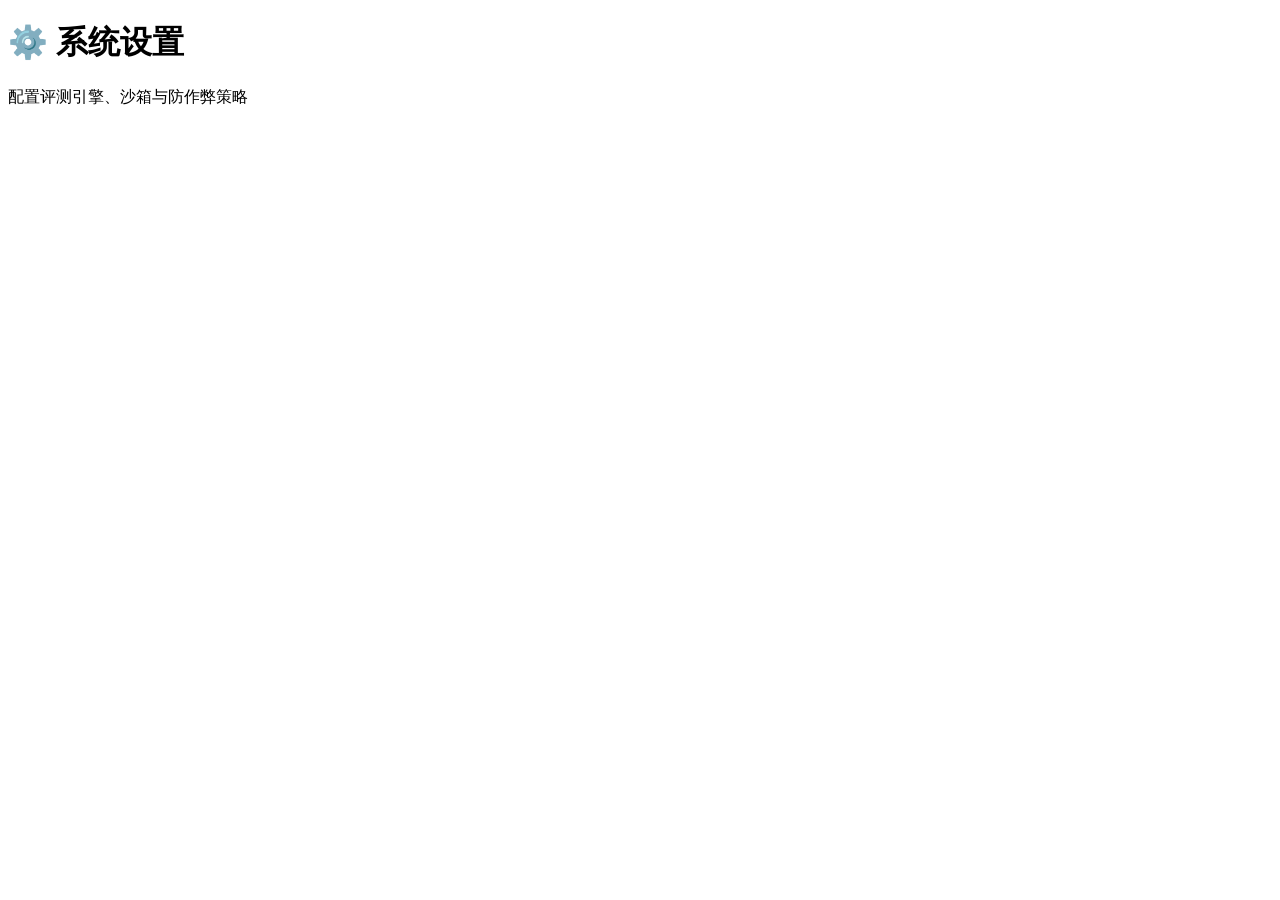
==== frontend/settings.html @ 3267904b "Initial commit" ====
<!DOCTYPE html>
<html lang="zh-CN">
<head>
  <meta charset="UTF-8">
  <meta name="viewport" content="width=device-width, initial-scale=1.0">
  <title>系统设置 - 在线代码评测与竞赛系统</title>
  <link rel="stylesheet" href="/assets/app.css">
</head>
<body>
  <div id="nav"></div>

  <div class="container" style="max-width:760px">
    <div class="page-head">
      <div>
        <h1>⚙️ 系统设置</h1>
        <div class="sub">配置评测引擎、沙箱与防作弊策略</div>
      </div>
    </div>

    <div id="body"></div>
  </div>

  <script src="/assets/app.js"></script>
  <script>
    OJ.boot("settings");

    async function load() {
      const box = OJ.el("body");
      if (!OJ.isAdmin()) { box.innerHTML = `<div class="card"><div class="empty">需要管理员权限</div></div>`; return; }
      let s;
      try { s = await OJ.api("/settings"); }
      catch (e) { box.innerHTML = `<div class="card"><div class="empty">${OJ.esc(e.message)}</div></div>`; return; }
      const j = s.judge || {}, a = s.anti_cheat || {}, r = s.ranking || {};
      box.innerHTML = `
        <div class="card">
          <div class="card-title">基本信息</div>
          <div class="form-group"><label>系统名称</label><input id="site_name" value="${OJ.esc(s.site_name)}"></div>
          <div class="form-group"><label style="font-weight:400"><input type="checkbox" id="reg_allow" ${s.registration && s.registration.allow ? "checked" : ""}> 允许开放注册</label></div>
        </div>

        <div class="card">
          <div class="card-title">评测引擎 <span class="hint">当前沙箱：${OJ.esc(s._sandbox || "auto")}</span></div>
          <div class="form-row">
            <div class="form-group"><label>最大并发评测数</label><input type="number" id="max_conc" value="${j.max_concurrent ?? 4}" min="1" max="32"></div>
            <div class="form-group"><label>沙箱后端</label>
              <select id="sandbox">
                <option value="auto" ${j.sandbox === "auto" ? "selected" : ""}>自动（优先 Docker）</option>
                <option value="docker" ${j.sandbox === "docker" ? "selected" : ""}>Docker 容器</option>
                <option value="native" ${j.sandbox === "native" ? "selected" : ""}>原生子进程</option>
              </select></div>
          </div>
          <div class="form-row-3">
            <div class="form-group"><label>默认时间限制 (ms)</label><input type="number" id="def_time" value="${j.default_time_limit_ms ?? 1000}" min="100"></div>
            <div class="form-group"><label>默认内存限制 (KB)</label><input type="number" id="def_mem" value="${j.default_memory_limit_kb ?? 65536}" min="16384"></div>
            <div class="form-group"><label>编译超时 (ms)</label><input type="number" id="compile_to" value="${j.compile_timeout_ms ?? 15000}" min="1000"></div>
          </div>
        </div>

        <div class="card">
          <div class="card-title">防作弊检测</div>
          <div class="form-group"><label style="font-weight:400"><input type="checkbox" id="ac_enabled" ${a.enabled !== false ? "checked" : ""}> 启用代码相似度检测</label></div>
          <div class="form-group"><label>相似度阈值 (0~1)</label><input type="number" id="ac_threshold" value="${a.similarity_threshold ?? 0.9}" min="0.5" max="1" step="0.01"></div>
        </div>

        <div class="card">
          <div class="card-title">排行榜</div>
          <div class="form-group"><label>ACM 错误提交罚时（秒）</label><input type="number" id="penalty" value="${r.penalty_seconds ?? 1200}" min="0"></div>
        </div>

        <button class="btn btn-primary btn-lg" style="width:100%" onclick="save()">💾 保存设置</button>`;
    }

    async function save() {
      const body = {
        site_name: document.getElementById("site_name").value.trim(),
        registration: { allow: document.getElementById("reg_allow").checked },
        judge: {
          max_concurrent: parseInt(document.getElementById("max_conc").value, 10) || 4,
          sandbox: document.getElementById("sandbox").value,
          default_time_limit_ms: parseInt(document.getElementById("def_time").value, 10) || 1000,
          default_memory_limit_kb: parseInt(document.getElementById("def_mem").value, 10) || 65536,
          compile_timeout_ms: parseInt(document.getElementById("compile_to").value, 10) || 15000,
        },
        anti_cheat: {
          enabled: document.getElementById("ac_enabled").checked,
          similarity_threshold: parseFloat(document.getElementById("ac_threshold").value) || 0.9,
        },
        ranking: { penalty_seconds: parseInt(document.getElementById("penalty").value, 10) || 1200 },
      };
      try { await OJ.api("/settings", { method: "PUT", body }); OJ.toast("设置已保存", "success"); load(); }
      catch (e) { OJ.toast(e.message, "error"); }
    }

    load();
  </script>
</body>
</html>
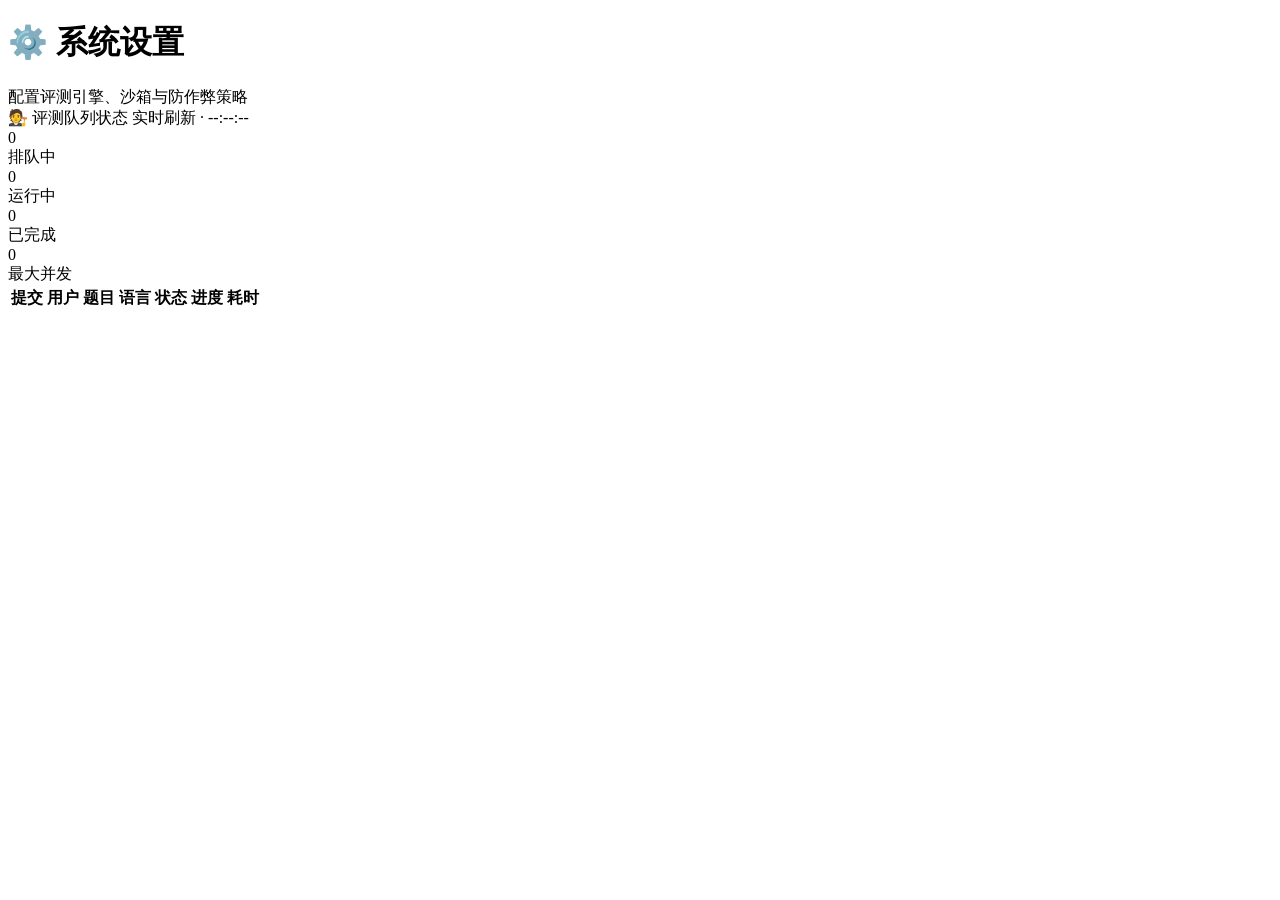
==== commit 925ce70e: "A RESULT" ====
--- a/frontend/settings.html
+++ b/frontend/settings.html
@@ -17,12 +17,113 @@
       </div>
     </div>
 
+    <div id="queueCard" class="hidden">
+      <div class="card queue-card">
+        <div class="card-title">
+          <span>🧑‍⚖️ 评测队列状态</span>
+          <span class="hint">
+            <span class="live-dot"></span>实时刷新 · <span id="queueUpdated">--:--:--</span>
+          </span>
+        </div>
+        <div class="stat-grid queue-stats">
+          <div class="stat-card queue-pending"><div class="val" id="qPending">0</div><div class="lbl">排队中</div></div>
+          <div class="stat-card queue-running"><div class="val" id="qRunning">0</div><div class="lbl">运行中</div></div>
+          <div class="stat-card queue-finished"><div class="val" id="qFinished">0</div><div class="lbl">已完成</div></div>
+          <div class="stat-card"><div class="val" id="qMax">0</div><div class="lbl">最大并发</div></div>
+        </div>
+        <div class="table-wrap">
+          <table>
+            <thead>
+              <tr>
+                <th>提交</th><th>用户</th><th>题目</th><th>语言</th>
+                <th class="text-center">状态</th><th class="text-center">进度</th>
+                <th class="text-right">耗时</th>
+              </tr>
+            </thead>
+            <tbody id="queueBody"></tbody>
+          </table>
+        </div>
+      </div>
+    </div>
+
     <div id="body"></div>
   </div>
 
   <script src="/assets/app.js"></script>
   <script>
     OJ.boot("settings");
+
+    /* ---------- 实时评测队列（仅管理员） ---------- */
+    let queueTimer = null;
+    const queueCard = document.getElementById("queueCard");
+
+    function shortId(id) { return id ? id.slice(-8) : ""; }
+
+    function fmtElapsed(ms) {
+      if (ms < 1000) return ms + " ms";
+      const s = ms / 1000;
+      if (s < 60) return s.toFixed(1) + " 秒";
+      return Math.floor(s / 60) + " 分 " + Math.floor(s % 60) + " 秒";
+    }
+
+    async function refreshQueue() {
+      // 页面切到后台时不请求，回来后立即刷新一次
+      if (document.hidden) return;
+      let q;
+      try { q = await OJ.api("/submissions/queue"); }
+      catch (e) {
+        OJ.el("queueUpdated").textContent = "刷新失败：" + e.message;
+        return;
+      }
+      OJ.el("qPending").textContent = q.pending;
+      OJ.el("qRunning").textContent = q.running;
+      OJ.el("qFinished").textContent = q.finished;
+      OJ.el("qMax").textContent = q.max_concurrent;
+      OJ.el("queueUpdated").textContent = "最近更新 " + new Date().toLocaleTimeString();
+
+      const tbody = OJ.el("queueBody");
+      if (!q.items.length) {
+        // 没有任何提交排队：显示空闲状态而不是空白
+        tbody.innerHTML = `<tr><td colspan="7">
+          <div class="queue-idle">😴 评测队列空闲，当前没有排队或运行中的提交</div>
+        </td></tr>`;
+        return;
+      }
+      tbody.innerHTML = q.items.map(it => {
+        const isRun = it.status === "JUDGING";
+        const progress = isRun
+          ? (it.total_cases > 0
+              ? `${it.done_cases}/${it.total_cases} 测试点`
+              : OJ.esc(it.stage || "运行中"))
+          : '<span class="muted">等待评测</span>';
+        const stage = isRun
+          ? `<div class="queue-stage">${OJ.esc(it.stage || "")}</div>` : "";
+        const badge = isRun
+          ? '<span class="badge JUDGING pulse">运行中</span>'
+          : '<span class="badge PENDING">排队中</span>';
+        return `
+          <tr>
+            <td class="mono muted" title="${OJ.esc(it.id)}">${OJ.esc(shortId(it.id))}</td>
+            <td>${OJ.esc(it.nickname || it.username)}</td>
+            <td>${OJ.esc(it.problem_title || it.problem_id)}</td>
+            <td class="mono">${OJ.esc(it.language)}</td>
+            <td class="text-center">${badge}${stage}</td>
+            <td class="text-center mono">${progress}</td>
+            <td class="text-right mono">${fmtElapsed(it.elapsed_ms)}</td>
+          </tr>`;
+      }).join("");
+    }
+
+    function startQueuePolling() {
+      if (!OJ.isAdmin()) { queueCard.classList.add("hidden"); return; }
+      queueCard.classList.remove("hidden");
+      refreshQueue();
+      if (queueTimer) clearInterval(queueTimer);
+      queueTimer = setInterval(refreshQueue, 2000);
+      document.addEventListener("visibilitychange", () => {
+        if (!document.hidden) refreshQueue();
+      });
+    }
 
     async function load() {
       const box = OJ.el("body");
@@ -91,6 +192,7 @@
       catch (e) { OJ.toast(e.message, "error"); }
     }
 
+    startQueuePolling();
     load();
   </script>
 </body>
